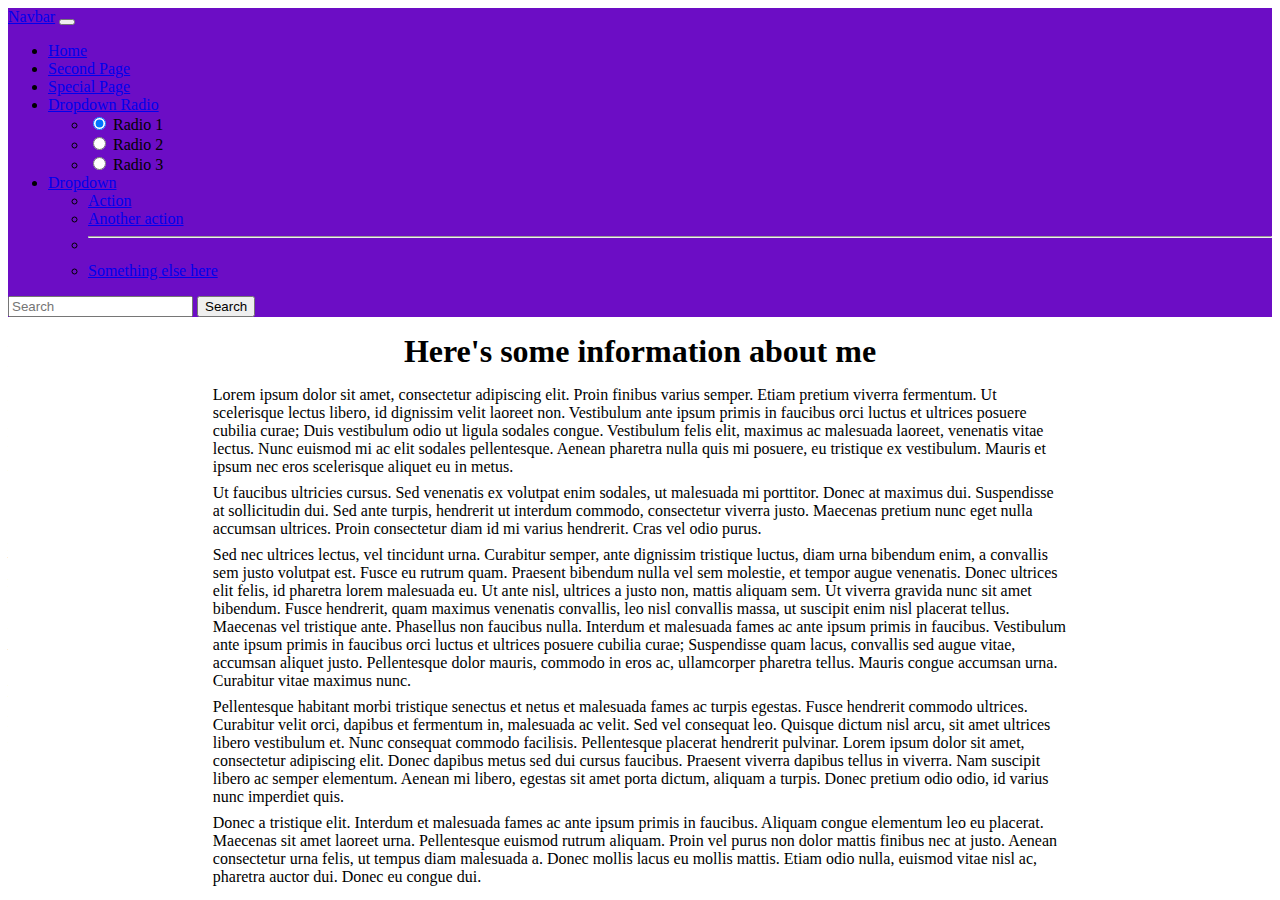
==== page2.html @ 869ef20f "Initial Commit" ====
<!doctype html>
<html lang="en">

<head>
    <!-- Required meta tags -->
    <meta charset="utf-8">
    <meta name="viewport" content="width=device-width, initial-scale=1">

    <title>Hunter's SBA</title>

    <!-- CSS only -->
    <link href="https://cdn.jsdelivr.net/npm/bootstrap@5.0.1/dist/css/bootstrap.min.css" rel="stylesheet"
        integrity="sha384-+0n0xVW2eSR5OomGNYDnhzAbDsOXxcvSN1TPprVMTNDbiYZCxYbOOl7+AMvyTG2x" crossorigin="anonymous">
</head>

<body>
    <nav class="navbar navbar-expand-lg navbar-dark" style="background-color:rgb(108, 13, 197);">
        <div class="container-fluid">
            <a class="navbar-brand" href="./">Navbar</a>
            <button class="navbar-toggler" type="button" data-bs-toggle="collapse"
                data-bs-target="#navbarSupportedContent" aria-controls="navbarSupportedContent" aria-expanded="false"
                aria-label="Toggle navigation">
                <span class="navbar-toggler-icon"></span>
            </button>
            <div class="collapse navbar-collapse" id="navbarSupportedContent">
                <ul class="navbar-nav me-auto mb-2 mb-lg-0">
                    <li class="nav-item">
                        <a class="nav-link" href="./">Home</a>
                    </li>
                    <li class="nav-item">
                        <a class="nav-link active" aria-current="page" href="./page2.html">Second Page</a>
                    </li>
                    <li class="nav-item">
                        <a class="nav-link" href="./special.html">Special Page</a>
                    </li>
                    <li class="nav-item dropdown">
                        <a class="nav-link dropdown-toggle" href="#" id="navbarDropdownRadio" role="button"
                            data-bs-toggle="dropdown" data-bs-auto-close="outside" aria-expanded="false">
                            Dropdown Radio
                        </a>
                        <ul class="dropdown-menu" aria-labelledby="btnGroupDrop1">
                            <li>
                                <input type="radio" class="btn-check" name="navbarRadio" id="navbarRadio1"
                                    autocomplete="off" checked>
                                <label class="btn btn-outline-primary dropdown-item" for="navbarRadio1">Radio 1</label>
                            </li>
                            <li>
                                <input type="radio" class="btn-check" name="navbarRadio" id="navbarRadio2"
                                    autocomplete="off">
                                <label class="btn btn-outline-primary dropdown-item" for="navbarRadio2">Radio 2</label>
                            </li>
                            <li>
                                <input type="radio" class="btn-check" name="navbarRadio" id="navbarRadio3"
                                    autocomplete="off">
                                <label class="btn btn-outline-primary dropdown-item" for="navbarRadio3">Radio 3</label>
                            </li>
                        </ul>
                    </li>

                    <li class="nav-item dropdown">
                        <a class="nav-link dropdown-toggle" href="#" id="navbarDropdown" role="button"
                            data-bs-toggle="dropdown" aria-expanded="false">
                            Dropdown
                        </a>
                        <ul class="dropdown-menu" aria-labelledby="navbarDropdown">
                            <li>
                                <a class="dropdown-item" href="#">Action</a>
                            </li>
                            <li>
                                <a class="dropdown-item" href="#">Another action</a>
                            </li>
                            <li>
                                <hr class="dropdown-divider">
                            </li>
                            <li>
                                <a class="dropdown-item" href="#">Something else here</a>
                            </li>
                        </ul>
                    </li>
                </ul>
                <form class="d-flex">
                    <input class="form-control me-2" type="search" placeholder="Search" aria-label="Search">
                    <button class="btn btn-outline-success" type="submit">Search</button>
                </form>
            </div>
        </div>
    </nav>

    <h1> Here's some information about me </h1>

    <p>
        Lorem ipsum dolor sit amet, consectetur adipiscing elit. Proin finibus varius semper. Etiam pretium viverra
        fermentum. Ut scelerisque lectus libero, id dignissim velit laoreet non. Vestibulum ante ipsum primis in
        faucibus orci luctus et ultrices posuere cubilia curae; Duis vestibulum odio ut ligula sodales congue.
        Vestibulum felis elit, maximus ac malesuada laoreet, venenatis vitae lectus. Nunc euismod mi ac elit sodales
        pellentesque. Aenean pharetra nulla quis mi posuere, eu tristique ex vestibulum. Mauris et ipsum nec eros
        scelerisque aliquet eu in metus.
    </p>
    <p>
        Ut faucibus ultricies cursus. Sed venenatis ex volutpat enim sodales, ut malesuada mi porttitor. Donec at
        maximus dui. Suspendisse at sollicitudin dui. Sed ante turpis, hendrerit ut interdum commodo, consectetur
        viverra justo. Maecenas pretium nunc eget nulla accumsan ultrices. Proin consectetur diam id mi varius
        hendrerit. Cras vel odio purus.
    </p>
    <p>
        Sed nec ultrices lectus, vel tincidunt urna. Curabitur semper, ante dignissim tristique luctus, diam urna
        bibendum enim, a convallis sem justo volutpat est. Fusce eu rutrum quam. Praesent bibendum nulla vel sem
        molestie, et tempor augue venenatis. Donec ultrices elit felis, id pharetra lorem malesuada eu. Ut ante nisl,
        ultrices a justo non, mattis aliquam sem. Ut viverra gravida nunc sit amet bibendum. Fusce hendrerit, quam
        maximus venenatis convallis, leo nisl convallis massa, ut suscipit enim nisl placerat tellus. Maecenas vel
        tristique ante. Phasellus non faucibus nulla. Interdum et malesuada fames ac ante ipsum primis in faucibus.
        Vestibulum ante ipsum primis in faucibus orci luctus et ultrices posuere cubilia curae; Suspendisse quam lacus,
        convallis sed augue vitae, accumsan aliquet justo. Pellentesque dolor mauris, commodo in eros ac, ullamcorper
        pharetra tellus. Mauris congue accumsan urna. Curabitur vitae maximus nunc.
    </p>
    <p>
        Pellentesque habitant morbi tristique senectus et netus et malesuada fames ac turpis egestas. Fusce hendrerit
        commodo ultrices. Curabitur velit orci, dapibus et fermentum in, malesuada ac velit. Sed vel consequat leo.
        Quisque dictum nisl arcu, sit amet ultrices libero vestibulum et. Nunc consequat commodo facilisis. Pellentesque
        placerat hendrerit pulvinar. Lorem ipsum dolor sit amet, consectetur adipiscing elit. Donec dapibus metus sed
        dui cursus faucibus. Praesent viverra dapibus tellus in viverra. Nam suscipit libero ac semper elementum. Aenean
        mi libero, egestas sit amet porta dictum, aliquam a turpis. Donec pretium odio odio, id varius nunc imperdiet
        quis.
    </p>
    <p>
        Donec a tristique elit. Interdum et malesuada fames ac ante ipsum primis in faucibus. Aliquam congue elementum
        leo eu placerat. Maecenas sit amet laoreet urna. Pellentesque euismod rutrum aliquam. Proin vel purus non dolor
        mattis finibus nec at justo. Aenean consectetur urna felis, ut tempus diam malesuada a. Donec mollis lacus eu
        mollis mattis. Etiam odio nulla, euismod vitae nisl ac, pharetra auctor dui. Donec eu congue dui.
    </p>


    <!-- JavaScript Bundle with Popper -->
    <script src="https://cdn.jsdelivr.net/npm/bootstrap@5.0.1/dist/js/bootstrap.bundle.min.js"
        integrity="sha384-gtEjrD/SeCtmISkJkNUaaKMoLD0//ElJ19smozuHV6z3Iehds+3Ulb9Bn9Plx0x4"
        crossorigin="anonymous"></script>



    <link href="index.css" rel="stylesheet">
    <link href="page2.css" rel="stylesheet">
    <script src="page2.js"></script>
</body>

</html>
---- index.css ----
#rennovations-learn-more-button {

}

#rennovations-alert {
    display: flex;
    justify-content: space-between;
    align-items: center;
    
}

#rennovations-alert p, #rennovations-alert button {
    margin: 0px;
}

#report-problems-modal {
    display: flex;
    flex-direction: column;
    text-align: center;
}

#report-problems-modal p, #report-problems-modal img {
    margin: 8px;
}


h1 {
    text-align: center;
    margin: 16px;
}

.carousel {
    margin: 16px;
}

.carousel img {
    width: 100%;
}

.carousel-indicators .active {
    background-color: blueviolet;
}

/* Add margin to the radio buttons in the cards.
*/
.card-group > .card > .btn-group {
    margin-left: 32px;
    margin-right: 32px;
}
---- page2.css ----
p {
    margin: 8px 16vw;
}
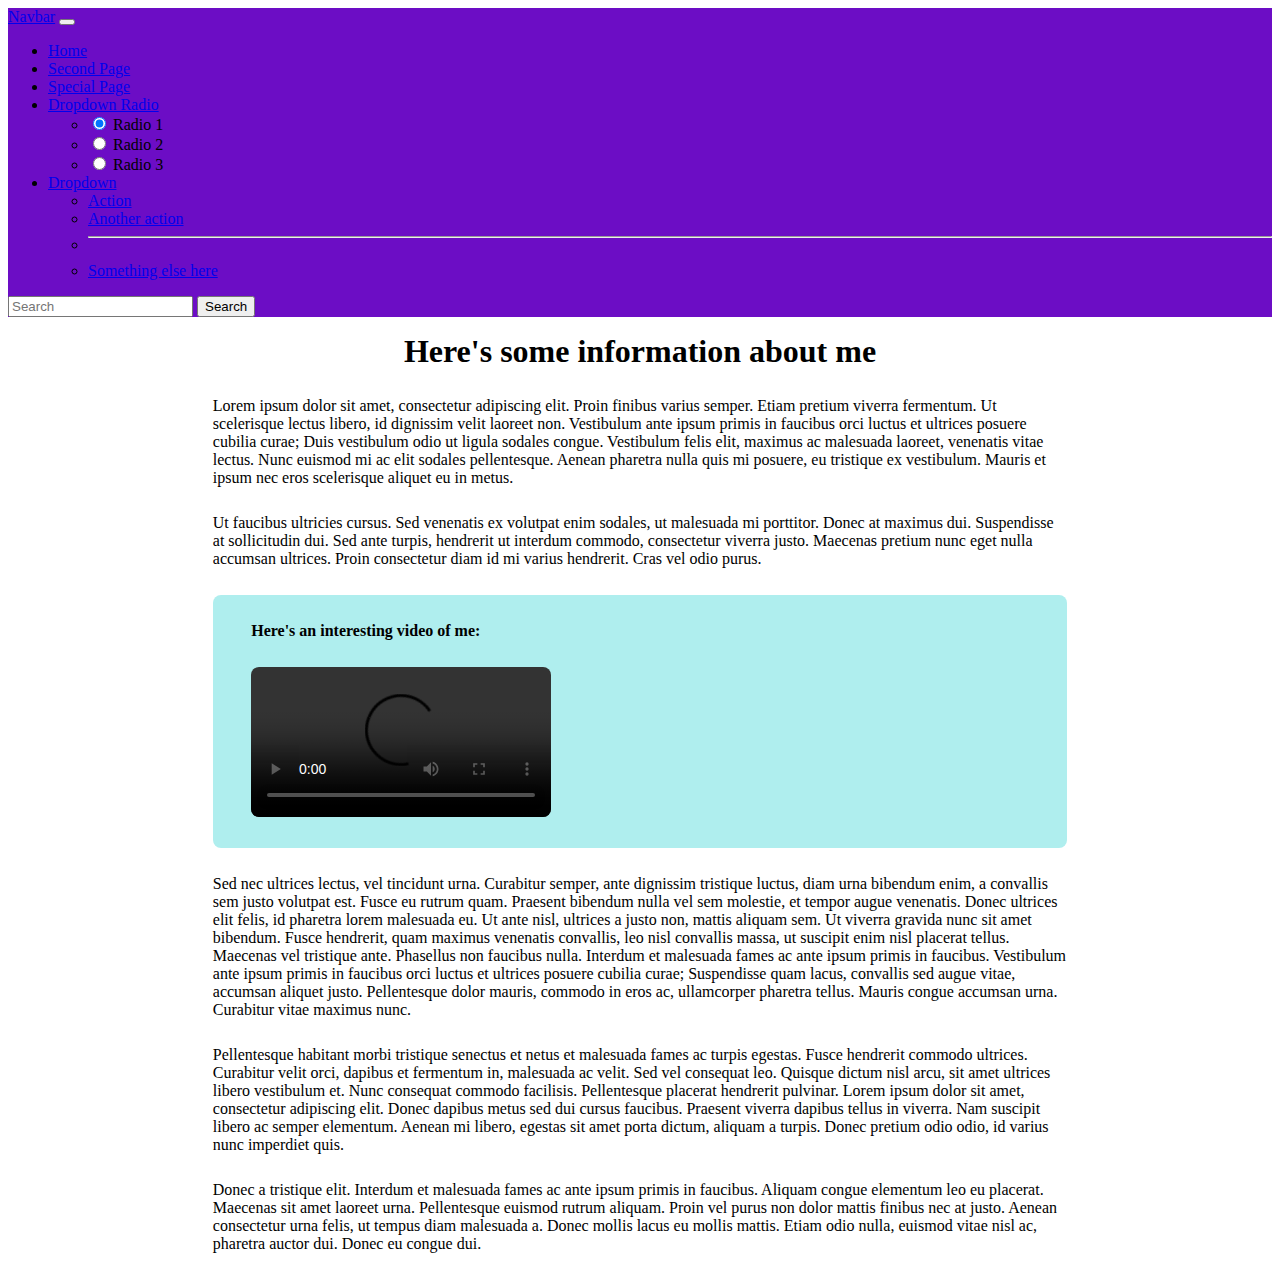
==== commit 028bd885: "Updated content, styles, and JS." ====
--- a/page2.html
+++ b/page2.html
@@ -11,9 +11,12 @@
     <!-- CSS only -->
     <link href="https://cdn.jsdelivr.net/npm/bootstrap@5.0.1/dist/css/bootstrap.min.css" rel="stylesheet"
         integrity="sha384-+0n0xVW2eSR5OomGNYDnhzAbDsOXxcvSN1TPprVMTNDbiYZCxYbOOl7+AMvyTG2x" crossorigin="anonymous">
+    <link href="index.css" rel="stylesheet">
+    <link href="page2.css" rel="stylesheet">
 </head>
 
 <body>
+    <!-- Navbar -->
     <nav class="navbar navbar-expand-lg navbar-dark" style="background-color:rgb(108, 13, 197);">
         <div class="container-fluid">
             <a class="navbar-brand" href="./">Navbar</a>
@@ -85,6 +88,7 @@
             </div>
         </div>
     </nav>
+    <!-- End of navbar -->
 
     <h1> Here's some information about me </h1>
 
@@ -102,6 +106,18 @@
         viverra justo. Maecenas pretium nunc eget nulla accumsan ultrices. Proin consectetur diam id mi varius
         hendrerit. Cras vel odio purus.
     </p>
+
+    <div id="videoDiv">
+        <h4>Here's an interesting video of me:</h4>
+        <div class="ratio ratio-16x9">
+            <video loop autoplay mute controls>
+                <source
+                    src="https://player.vimeo.com/external/121585463.hd.mp4?s=967642f9728365bd1a818d0042fa781de65817e5&profile_id=113&oauth2_token_id=57447761&download=1"
+                    type=video/mp4>
+            </video>
+        </div>
+    </div>
+
     <p>
         Sed nec ultrices lectus, vel tincidunt urna. Curabitur semper, ante dignissim tristique luctus, diam urna
         bibendum enim, a convallis sem justo volutpat est. Fusce eu rutrum quam. Praesent bibendum nulla vel sem
@@ -134,12 +150,6 @@
     <script src="https://cdn.jsdelivr.net/npm/bootstrap@5.0.1/dist/js/bootstrap.bundle.min.js"
         integrity="sha384-gtEjrD/SeCtmISkJkNUaaKMoLD0//ElJ19smozuHV6z3Iehds+3Ulb9Bn9Plx0x4"
         crossorigin="anonymous"></script>
-
-
-
-    <link href="index.css" rel="stylesheet">
-    <link href="page2.css" rel="stylesheet">
-    <script src="page2.js"></script>
 </body>
 
 </html>--- a/index.css
+++ b/index.css
@@ -1,7 +1,4 @@
-#rennovations-learn-more-button {
-
-}
-
+/* For spacing between text and Learn More */
 #rennovations-alert {
     display: flex;
     justify-content: space-between;
@@ -44,6 +41,7 @@
 /* Add margin to the radio buttons in the cards.
 */
 .card-group > .card > .btn-group {
-    margin-left: 32px;
-    margin-right: 32px;
+    margin-left: 16px;
+    margin-right: 16px;
+    margin-bottom: 16px;
 }--- a/page2.css
+++ b/page2.css
@@ -1,3 +1,20 @@
-p {
-    margin: 8px 16vw;
+/* Give the page's content some space on the sides */
+p, #videoDiv {
+    margin: 3vh 16vw;
+}
+
+/* Give the video area some character */
+#videoDiv {
+    padding: 3vh 3vw;
+    background-color: paleturquoise;
+}
+
+/* Even out the spacing */
+#videoDiv h4 {
+    margin: 0 0 3vh 0;
+}
+
+/* Aesthetics */
+video, #videoDiv {
+    border-radius: 8px;
 }